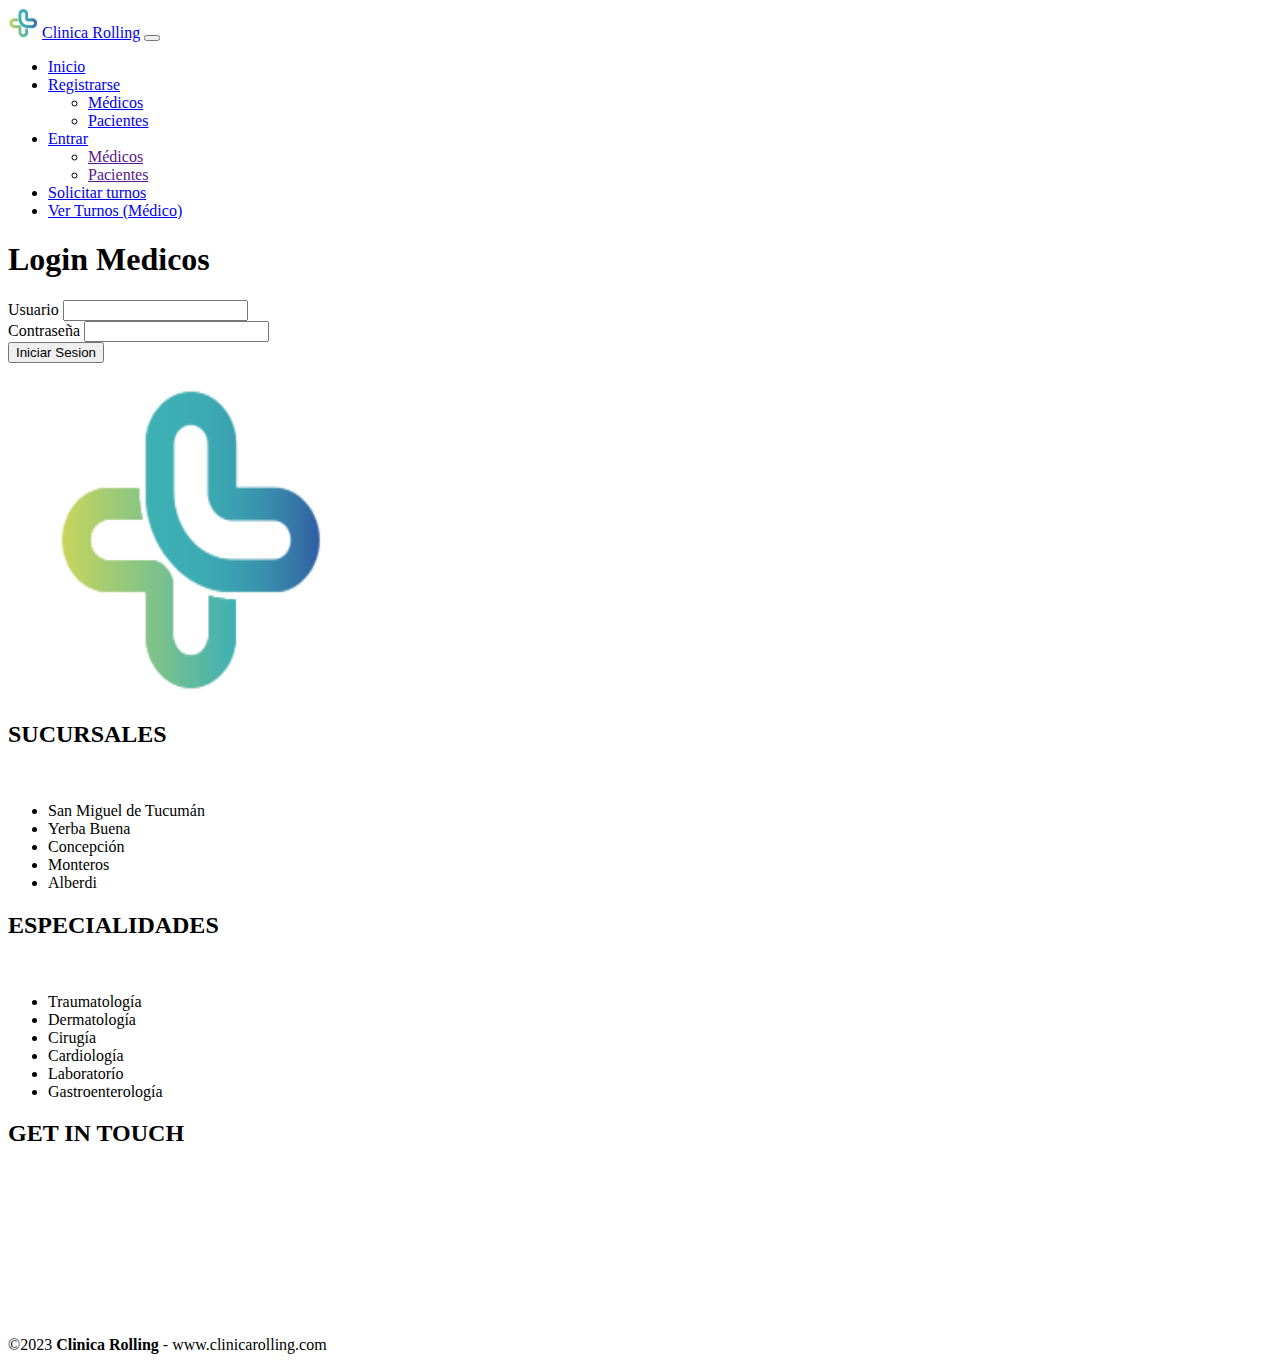
==== loginmedicos.html @ 49c9f372 "agregue logins paciente y de medico" ====
<!DOCTYPE html>
<html lang="es">
<head>
    <meta charset="UTF-8">
    <meta name="viewport" content="width=device-width, initial-scale=1.0">
    <link href="https://cdn.jsdelivr.net/npm/bootstrap@5.3.2/dist/css/bootstrap.min.css" rel="stylesheet" integrity="sha384-T3c6CoIi6uLrA9TneNEoa7RxnatzjcDSCmG1MXxSR1GAsXEV/Dwwykc2MPK8M2HN" crossorigin="anonymous">
    <title>Document</title>
</head>
<body>
  <header>
    <nav class="navbar navbar-expand-lg navbar text-bg-success  sticky-top " data-bs-theme="bg-light">
        <div class="container-fluid  ">
          <img class="logoImg  d-lg-block img-fluid" src="./images/logo transparente.png" alt="logoClinica" width="30" height="30">
          <a class="navbar-brand" href="#">Clinica Rolling</a>
          <button class="navbar-toggler" type="button" data-bs-toggle="collapse" data-bs-target="#navbarSupportedContent" aria-controls="navbarSupportedContent" aria-expanded="false" aria-label="Toggle navigation">
            <span class="navbar-toggler-icon"></span>
          </button>
          <div class="collapse navbar-collapse  " id="navbarSupportedContent">
            <ul class="navbar-nav me-auto mb-2 mb-lg-0">
              <li class="nav-item">
                <a class="nav-link active" aria-current="page" href="Index.html" target="_blank">Inicio</a>
              </li>
              <li class="nav-item">
                <div class="dropdown">
                    <a class="nav-link active dropdown-toggle" href="#" role="button" data-bs-toggle="dropdown" aria-expanded="false">
                        Registrarse
                    </a>
                    <ul class="dropdown-menu">
                        <li><a class="dropdown-item" href="RegistroMedicos.html">Médicos</a></li>
                        <li><a class="dropdown-item" href="RegistroPacientes.html">Pacientes</a></li>
                    </ul>
                </div>
            </li>
            <li class="nav-item">
                <div class="dropdown">
                    <a class="nav-link active dropdown-toggle" href="#" role="button" data-bs-toggle="dropdown" aria-expanded="false">
                        Entrar
                    </a>
                    <ul class="dropdown-menu">
                        <li><a class="dropdown-item" href="">Médicos</a></li>
                        <li><a class="dropdown-item" href="">Pacientes</a></li>
                    </ul>
                </div>
              </li>
              <li class="nav-item">
                <a class="nav-link" href="pacientes.html" id="verTurnosMedico">Solicitar turnos</a>
              </li>
              <li class="nav-item">
                <a class="nav-link" href="PanelMedicos.html" id="verTurnosMedico">Ver Turnos (Médico)</a>
              </li>
            </ul>
          </div>
        </div>
      </nav>
</header>
    <main>
        <section class="container mt-5">
                <div class="row justify-content-center px-4">
                    <div class="col-12 py-4 px-4 col-sm-9 col-md-7 col-lg-5 border border-2 border-black shadow-lg p-5 mb-5 bg-body-tertiary rounded">
                        <h1 class="text-center mb-4">Login Medicos</h1>
                        <form>
                            <div class="mb-3">
                              <label for="exampleUser" class="form-label">Usuario</label>
                              <input type="text" class="form-control" id="usuario" aria-describedby="userhelp" required>
                            </div>
                            <div class="mb-3">
                              <label for="exampleInputPassword1" class="form-label">Contraseña</label>
                              <input type="password" class="form-control" id="contrasena" required>
                            </div>
                            <button type="submit" class="btn btn-dark center w-100" id="enviar">Iniciar Sesion</button>
                          </form>
                    </div>
                </div>
        </section>
    </main>

    <footer >
      <div class="container-fluid text-bg-success pb-2 justify-content-center ">
    
          <div class="row p-5 pb-2  text-black justify-content-center text-start ">
              <div class="col-xs-12 text-center col-md-6 col-lg-3 ">
              <figure>
                  <a href="#">
                    <img class="w-50 h-55 mt-5"  src="./images/logo transparente.png" alt="logoClinica">
                  </a>
              </figure>
          </div>
              <div class=" col-xs-12 col-md-6 col-lg-3 mb-3 p-5 pb-2 ">
              <h2 class="flex-column col-xs-12 text-center col-lg-3 text-start">SUCURSALES</h2>
              <br>
              <ul>
                <li>San Miguel de Tucumán</li>
              <li>Yerba Buena</li>
              <li>Concepción</li>
              <li>Monteros</li>
              <li>Alberdi</li>
              </ul>
              
              
          </div>
    
          <div class="col-xs-12 col-md-6 col-lg-3 mb-3 p-5 pb-2 ">
              
              <h2 class="flex-column col-xs-12 text-center col-lg-3 text-start">ESPECIALIDADES</h2>
              <br>
              <ul>
                <li>Traumatología</li>
              <li>Dermatología</li>
              <li>Cirugía</li>
              <li>Cardiología</li>
              <li>Laboratorío</li>
              <li>Gastroenterología</li>
              </ul>
              
          </div>
              <div class="socialMedia col-xs-12 col-md-6 col-lg-3 d-flex flex-column justify-content-between d-flex  text-center mb-3 p-5 pb-2 " style="height: 200px">
              <h2 class="flex-column text-start col-xs-12 text-center  ">GET IN TOUCH</h2>
                      <a href="http://www.facebook.com "><i class="fa-brands fa-facebook text-black "></i></a>
                      <a href="http://www.twitter.com "><i class="fa-brands fa-twitter text-black"></i></a>
                      <a href="http://www.instagram.com "><i class="fa-brands fa-instagram text-black"></i></a>
          </div>
    
          <div class="copyRight col-xs-12 pt-4 d-flex justify-content-center text-center ">
              <p>&copy;2023 <b>Clinica Rolling</b> - www.clinicarolling.com </p>
          </div>
          
    
      </div>
    </footer>
    


    <script src="https://cdn.jsdelivr.net/npm/bootstrap@5.3.2/dist/js/bootstrap.bundle.min.js" integrity="sha384-C6RzsynM9kWDrMNeT87bh95OGNyZPhcTNXj1NW7RuBCsyN/o0jlpcV8Qyq46cDfL" crossorigin="anonymous"></script>
    <script src="./loginmedicos.js"></script>
</body>
</html>
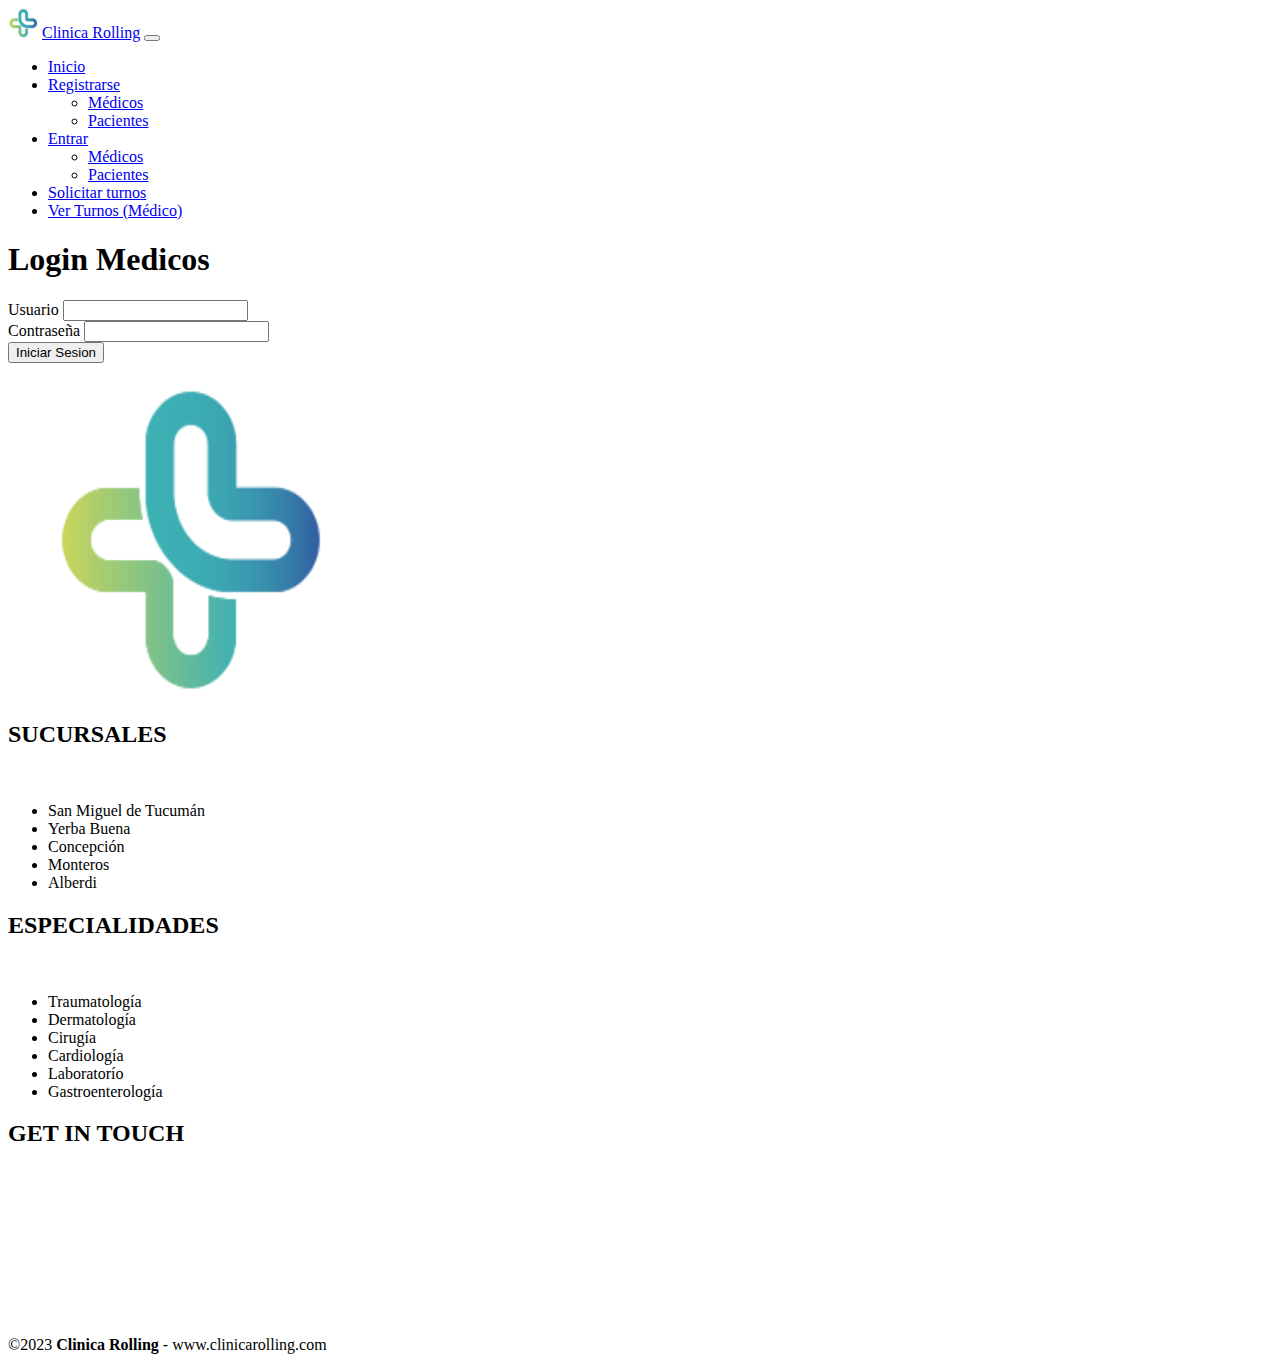
==== commit 09e51670: "validacion de logins" ====
--- a/loginmedicos.html
+++ b/loginmedicos.html
@@ -37,8 +37,8 @@
                         Entrar
                     </a>
                     <ul class="dropdown-menu">
-                        <li><a class="dropdown-item" href="">Médicos</a></li>
-                        <li><a class="dropdown-item" href="">Pacientes</a></li>
+                        <li><a class="dropdown-item" href="./loginmedicos.html">Médicos</a></li>
+                        <li><a class="dropdown-item" href="/loginpacientes.html">Pacientes</a></li>
                     </ul>
                 </div>
               </li>
@@ -58,7 +58,7 @@
                 <div class="row justify-content-center px-4">
                     <div class="col-12 py-4 px-4 col-sm-9 col-md-7 col-lg-5 border border-2 border-black shadow-lg p-5 mb-5 bg-body-tertiary rounded">
                         <h1 class="text-center mb-4">Login Medicos</h1>
-                        <form>
+                        <form id="formularioMedicos">
                             <div class="mb-3">
                               <label for="exampleUser" class="form-label">Usuario</label>
                               <input type="text" class="form-control" id="usuario" aria-describedby="userhelp" required>
